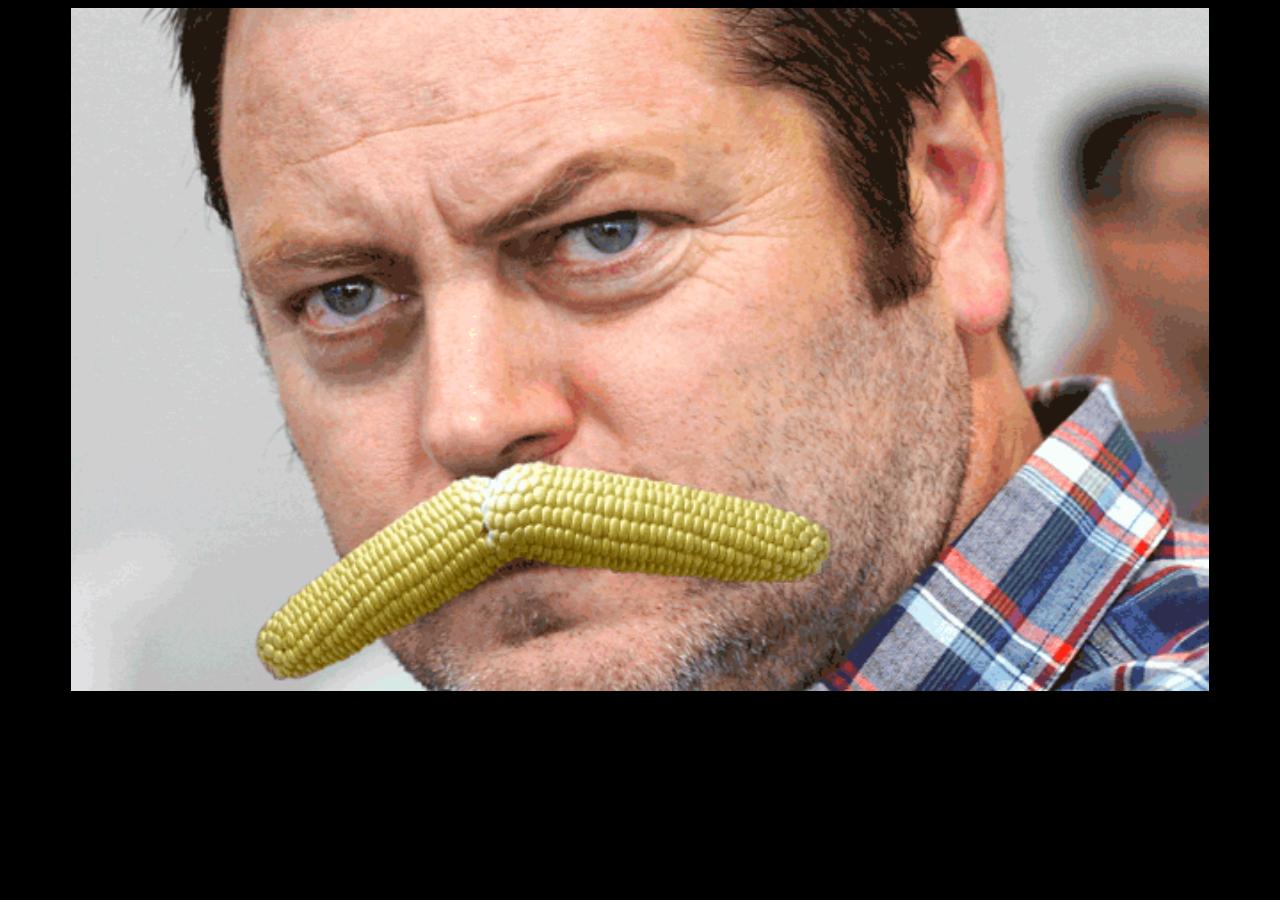
==== index.html @ 85268c22 "new commit" ====
<!DOCTYPE html>
<html>
<head>
  <meta charset="utf-8">
  <title>Tyst</title>
  <style>
	body {
		background-color: black;
	}
	</style>
</head>
	<body>
		<center>
			<img src="YTMsuGR.gif" alt="Nej!" width="90%">
			<audio src="Wounderkind.mp3" autoplay=""></audio>
		</center>
	</body>
</html>
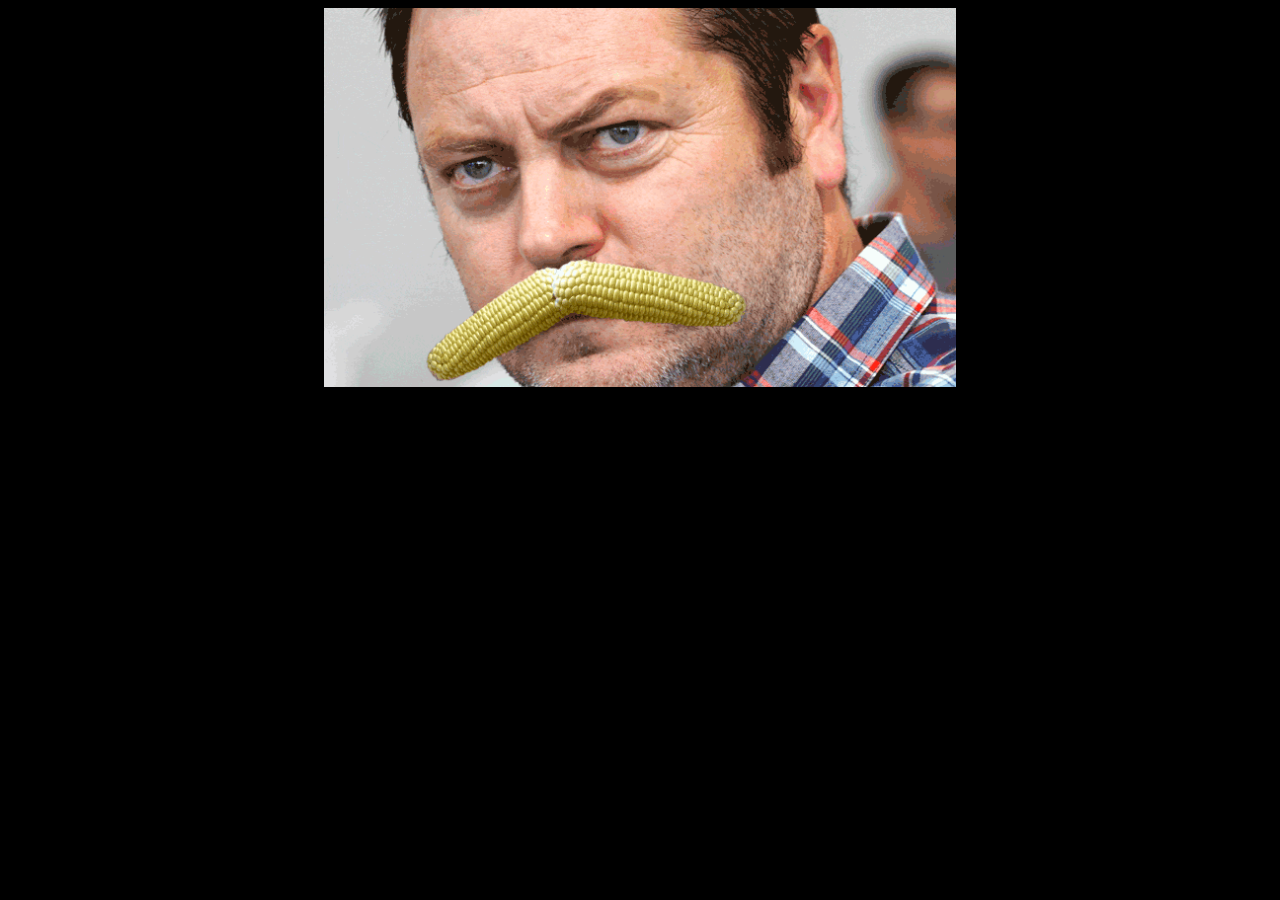
==== commit 93ab18bc: "new commit" ====
--- a/index.html
+++ b/index.html
@@ -11,7 +11,7 @@
 </head>
 	<body>
 		<center>
-			<img src="YTMsuGR.gif" alt="Nej!" width="90%">
+			<img src="YTMsuGR.gif" alt="Nej!" width="50%">
 			<audio src="Wounderkind.mp3" autoplay=""></audio>
 		</center>
 	</body>
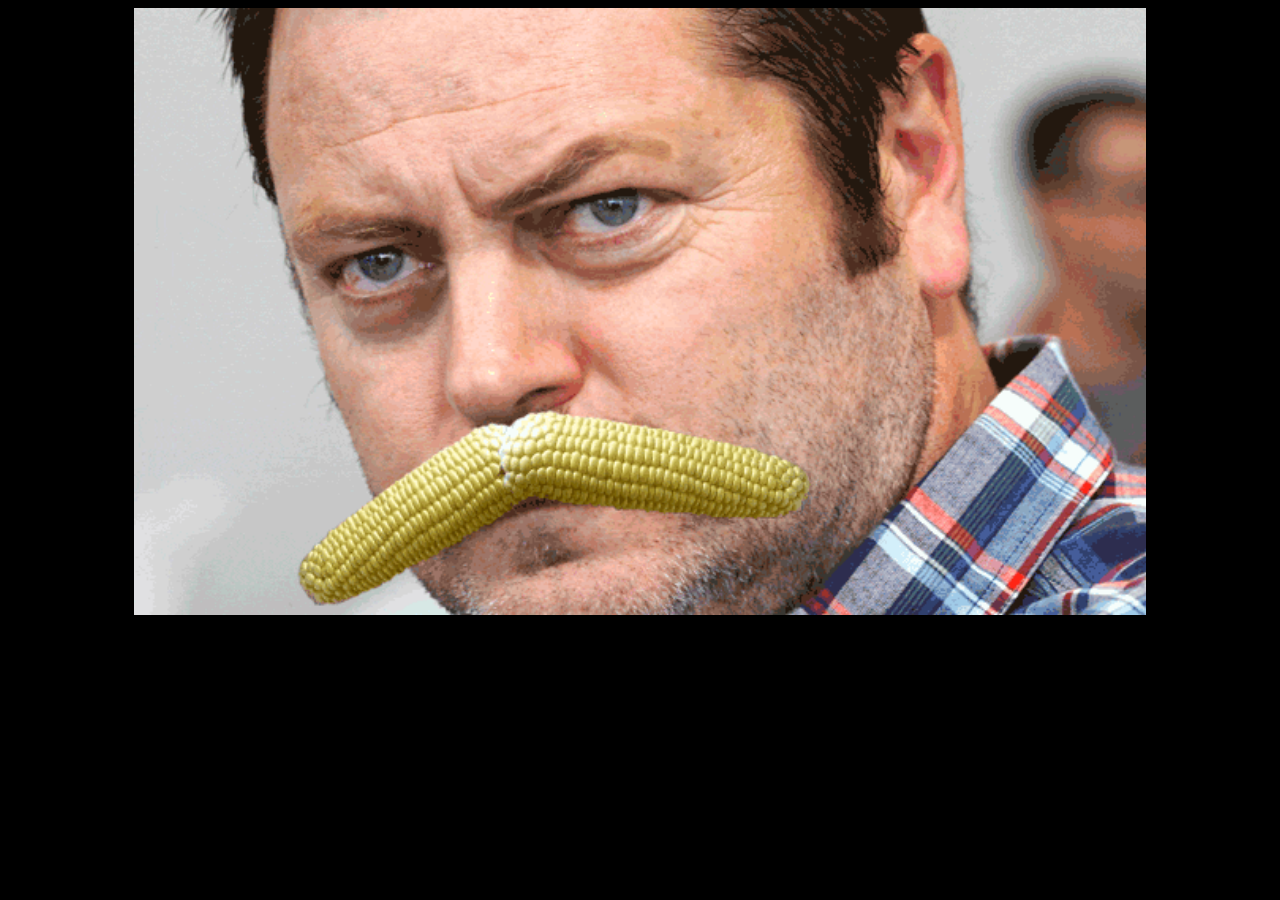
==== commit f7c0c9b7: "new commit" ====
--- a/index.html
+++ b/index.html
@@ -11,7 +11,7 @@
 </head>
 	<body>
 		<center>
-			<img src="YTMsuGR.gif" alt="Nej!" width="50%">
+			<img src="YTMsuGR.gif" alt="Nej!" width="80%">
 			<audio src="Wounderkind.mp3" autoplay=""></audio>
 		</center>
 	</body>
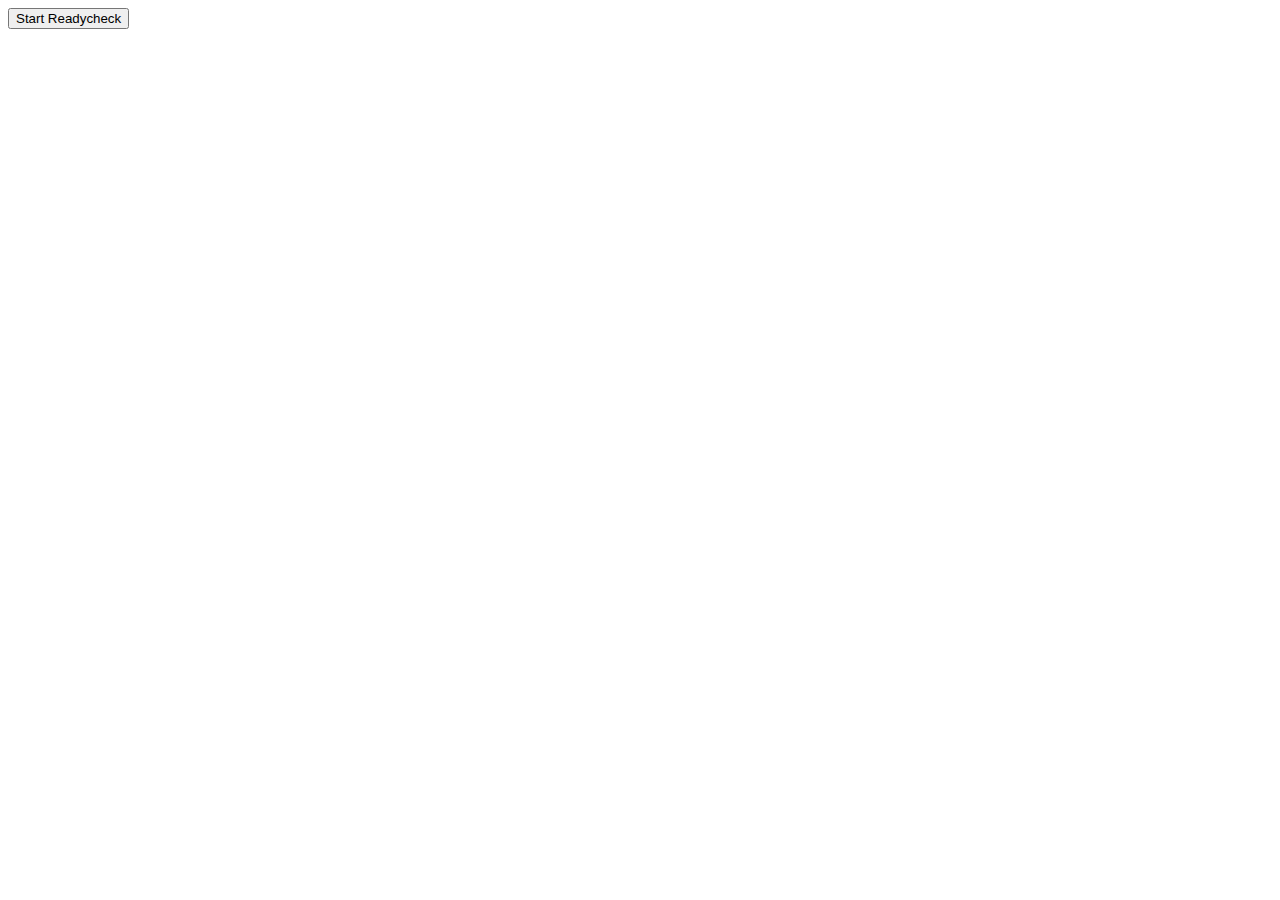
==== commit 37487a9a: "New site" ====
--- a/index.html
+++ b/index.html
@@ -1,18 +1,12 @@
+
 <!DOCTYPE html>
 <html>
-<head>
-  <meta charset="utf-8">
-  <title>Tyst</title>
-  <style>
-	body {
-		background-color: black;
-	}
-	</style>
-</head>
+	<head>
+		<meta charset="utf-8"/>
+		<title>Startsida</title>
+		<link rel="stylesheet" type="text/css" href="style.css"/>
+	</head>
 	<body>
-		<center>
-			<img src="YTMsuGR.gif" alt="Nej!" width="80%">
-			<audio src="Wounderkind.mp3" autoplay=""></audio>
-		</center>
+	<a href="GenerateURL.php"><button>Start Readycheck</button></a>
 	</body>
 </html>--- a/style.css
+++ b/style.css
@@ -0,0 +1,5 @@
+.ready
+{
+	height: 20px;
+	width: 20px;
+}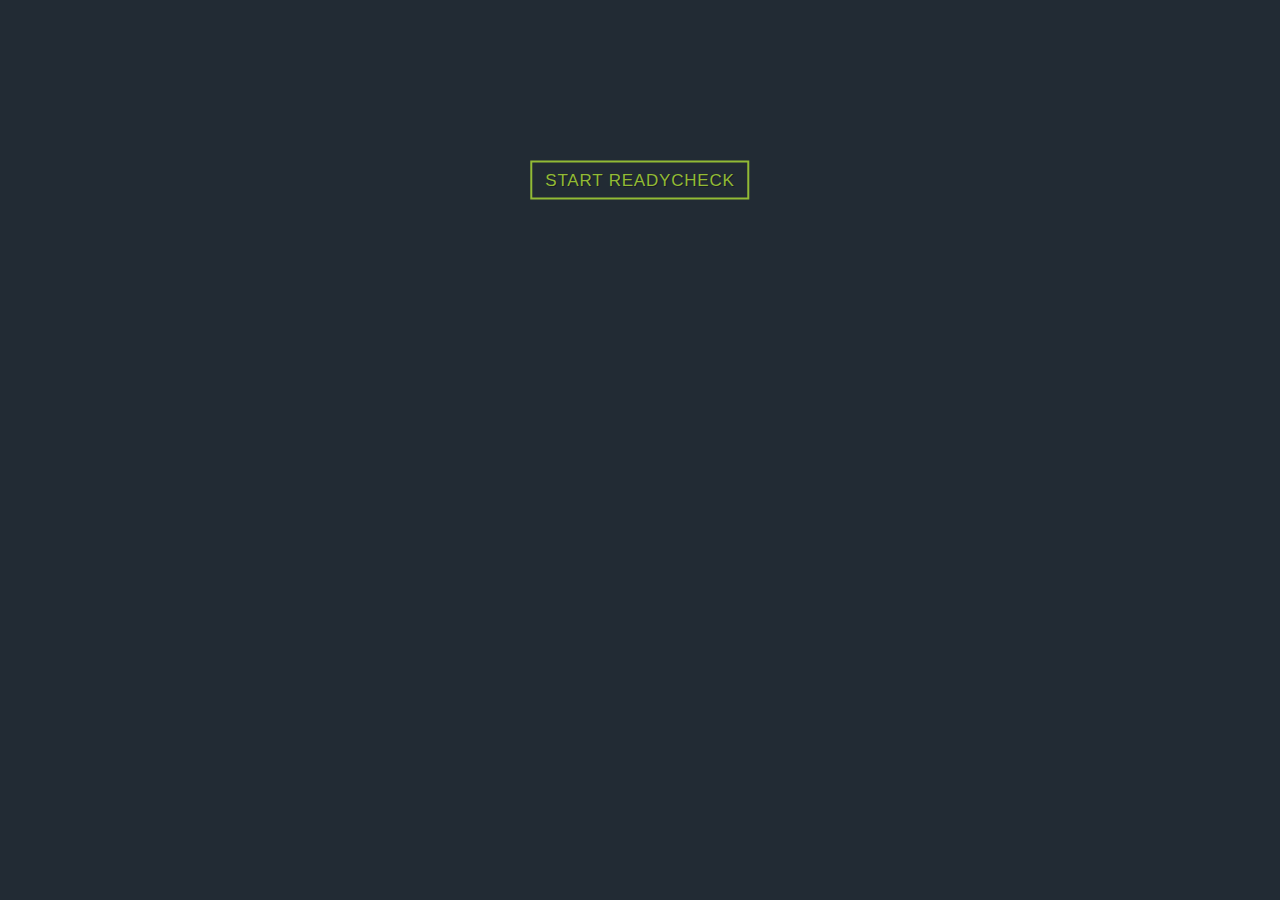
==== commit 2555f12a: "Redid it" ====
--- a/index.html
+++ b/index.html
@@ -4,9 +4,9 @@
 	<head>
 		<meta charset="utf-8"/>
 		<title>Startsida</title>
-		<link rel="stylesheet" type="text/css" href="style.css"/>
+		<link rel="stylesheet" type="text/css" href="css/style.css"/>
 	</head>
 	<body>
-	<a href="GenerateURL.php"><button>Start Readycheck</button></a>
+	<a id="start" class="button" href="GenerateURL.php">Start Readycheck</a>
 	</body>
 </html>--- a/css/style.css
+++ b/css/style.css
@@ -0,0 +1,50 @@
+
+html {
+	background-color: #222B34;
+}
+
+.ready
+{
+	height: 20px;
+	width: 20px;
+}
+
+#Fucked {
+	position: fixed; 
+	bottom: 0;
+}
+
+.button {
+	border-radius: 0;
+	cursor: pointer;
+	display: inline-block;
+	font-family: "Lucida Grande", Tahoma, Verdana, Arial, sans-serif;
+	font-size: 17px;
+	letter-spacing: 0.8px;
+	line-height: 17px;
+	padding: 9px 13px;
+	text-transform: uppercase;
+	-webkit-appearance: none;
+	border-width: 2px;
+	border-style: solid;
+	border-color: #92bb35;
+	background: transparent;
+	color: #92bb35;
+	text-shadow: 1px 1px 0 rgba(10,10,10,0.4);
+	text-decoration: none;
+}
+
+#table {
+	padding-top: 3cm;
+}
+
+#knappar {
+	align: center;
+}
+
+#start {
+	position: absolute;
+	top: 20%;
+	left: 50%;
+	transform: translate(-50%, -50%);
+}